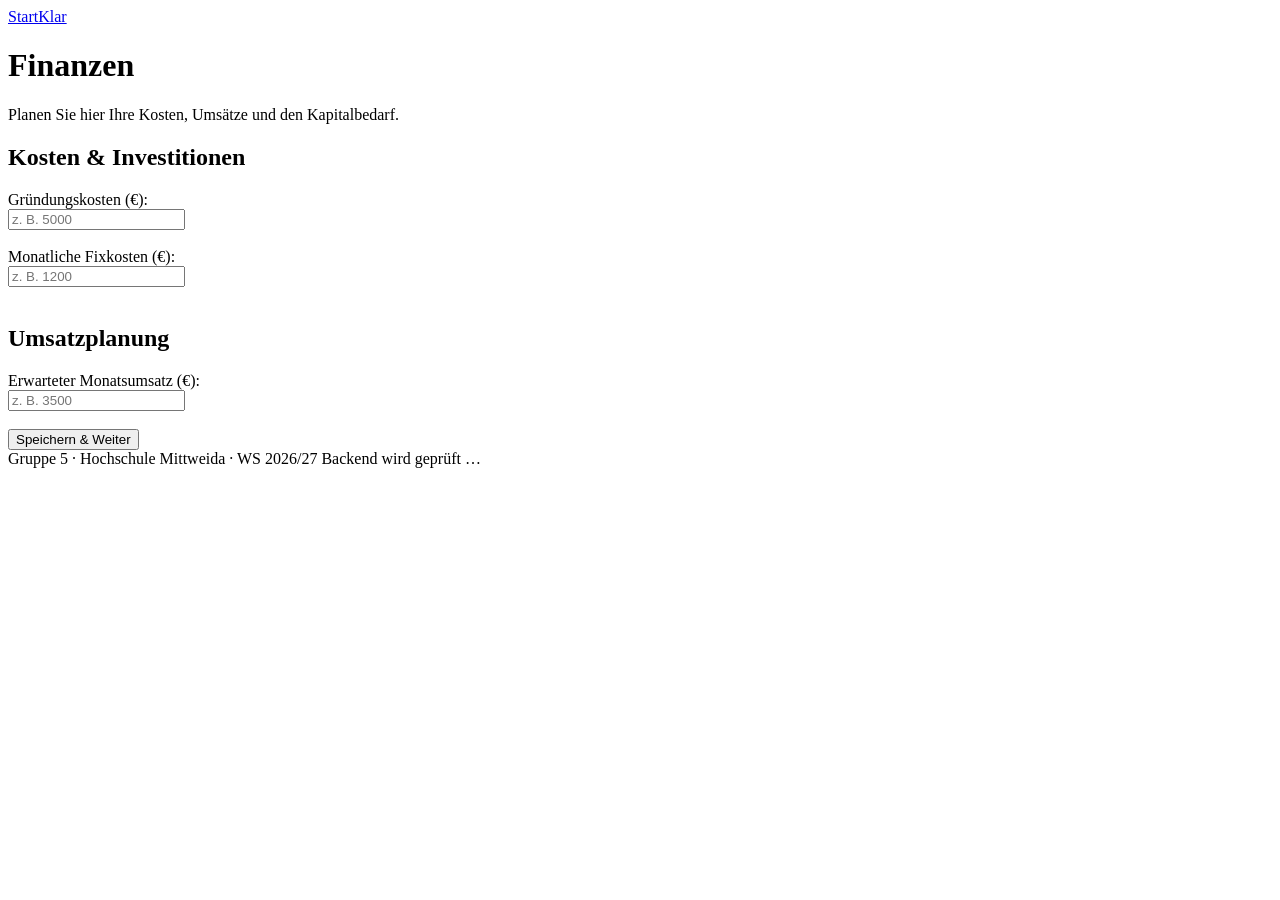
==== frontend/pages/finanzen.html @ ff764ebc "Create finanzen.html" ====
<!DOCTYPE html>
<!--
  VORLAGE für neue Seiten. Diese Datei wird nicht verlinkt.

  So legst du eine neue Seite an:
  1. Datei kopieren und umbenennen, z. B. pages/plan-anlegen.html
  2. <title> und den Inhalt in <main> anpassen
  3. Falls die Seite eigenes JavaScript braucht: js/pages/plan-anlegen.js anlegen
     und unten die auskommentierte Zeile aktivieren
  Header, Footer und CSS-Dateien bleiben gleich, damit alle Seiten einheitlich aussehen.
-->
<html lang="de">
<head>
    <meta charset="UTF-8">
    <meta name="viewport" content="width=device-width, initial-scale=1.0">
    <title>Finanzen – StartKlar</title>
    <link rel="icon" href="/assets/icons/favicon.svg" type="image/svg+xml">

    <link rel="stylesheet" href="/css/variables.css">
    <link rel="stylesheet" href="/css/base.css">
    <link rel="stylesheet" href="/css/layout.css">
    <link rel="stylesheet" href="/css/components.css">
</head>
<body>
    <header class="site-header">
        <div class="container">
            <a class="site-logo" href="/">StartKlar</a>
        </div>
    </header>

    <main class="site-main">
        <div class="container">
            <h1>Finanzen</h1>
           <p>Planen Sie hier Ihre Kosten, Umsätze und den Kapitalbedarf.</p>

        <form action="/pages/businessplan.html" method="get">
          <section>
            <h2>Kosten &amp; Investitionen</h2>
            <div>
              <label for="gruendungskosten">Gründungskosten (€):</label><br>
              <input type="number" id="gruendungskosten" name="gruendungskosten" placeholder="z. B. 5000">
            </div>
            <br>
            <div>
              <label for="fixkosten">Monatliche Fixkosten (€):</label><br>
              <input type="number" id="fixkosten" name="fixkosten" placeholder="z. B. 1200">
            </div>
          </section>

          <br>

          <section>
            <h2>Umsatzplanung</h2>
            <div>
              <label for="umsatz_monat">Erwarteter Monatsumsatz (€):</label><br>
              <input type="number" id="umsatz_monat" name="umsatz_monat" placeholder="z. B. 3500">
            </div>
          </section>

          <br>

          <button type="submit">Speichern &amp; Weiter</button>
        </form> 
        </div>
    </main>

    <footer class="site-footer">
        <div class="container">
            <span>Gruppe 5 · Hochschule Mittweida · WS 2026/27</span>
            <span id="backend-status" class="backend-status">Backend wird geprüft …</span>
        </div>
    </footer>

    <script src="/js/api.js" defer></script>
    <script src="/js/main.js" defer></script>
    <!-- <script src="/js/pages/seitenname.js" defer></script> -->
</body>
</html>
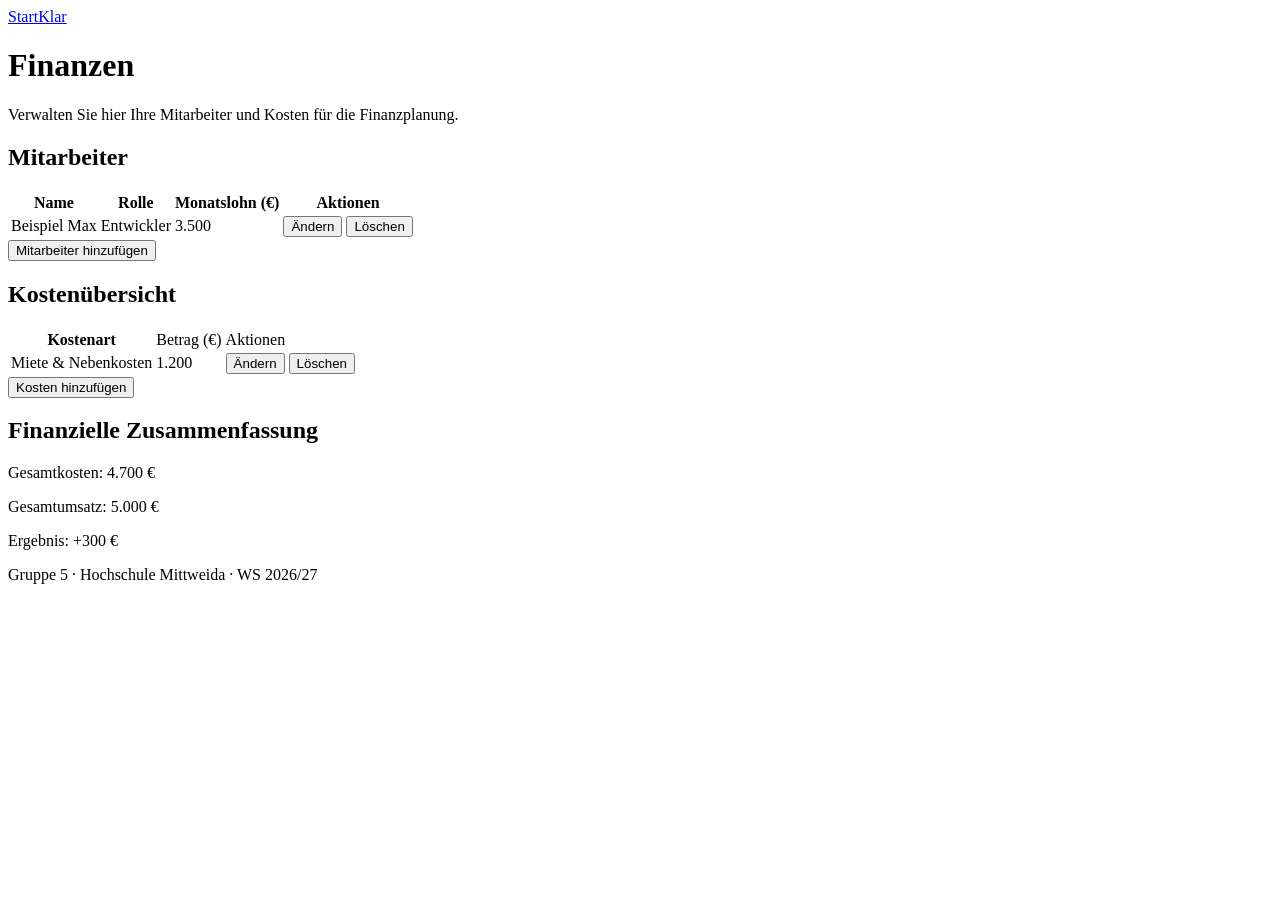
==== commit d3cd3eb2: "Update finanzen.html" ====
--- a/frontend/pages/finanzen.html
+++ b/frontend/pages/finanzen.html
@@ -1,21 +1,9 @@
 <!DOCTYPE html>
-<!--
-  VORLAGE für neue Seiten. Diese Datei wird nicht verlinkt.
-
-  So legst du eine neue Seite an:
-  1. Datei kopieren und umbenennen, z. B. pages/plan-anlegen.html
-  2. <title> und den Inhalt in <main> anpassen
-  3. Falls die Seite eigenes JavaScript braucht: js/pages/plan-anlegen.js anlegen
-     und unten die auskommentierte Zeile aktivieren
-  Header, Footer und CSS-Dateien bleiben gleich, damit alle Seiten einheitlich aussehen.
--->
 <html lang="de">
 <head>
     <meta charset="UTF-8">
     <meta name="viewport" content="width=device-width, initial-scale=1.0">
-    <title>Finanzen – StartKlar</title>
-    <link rel="icon" href="/assets/icons/favicon.svg" type="image/svg+xml">
-
+    <title>Finanzen - StartKlar</title>
     <link rel="stylesheet" href="/css/variables.css">
     <link rel="stylesheet" href="/css/base.css">
     <link rel="stylesheet" href="/css/layout.css">
@@ -31,48 +19,73 @@
     <main class="site-main">
         <div class="container">
             <h1>Finanzen</h1>
-           <p>Planen Sie hier Ihre Kosten, Umsätze und den Kapitalbedarf.</p>
+            <p>Verwalten Sie hier Ihre Mitarbeiter und Kosten für die Finanzplanung.</p>
 
-        <form action="/pages/businessplan.html" method="get">
-          <section>
-            <h2>Kosten &amp; Investitionen</h2>
-            <div>
-              <label for="gruendungskosten">Gründungskosten (€):</label><br>
-              <input type="number" id="gruendungskosten" name="gruendungskosten" placeholder="z. B. 5000">
-            </div>
-            <br>
-            <div>
-              <label for="fixkosten">Monatliche Fixkosten (€):</label><br>
-              <input type="number" id="fixkosten" name="fixkosten" placeholder="z. B. 1200">
-            </div>
-          </section>
+            <section>
+                <h2>Mitarbeiter</h2>
+                <table>
+                    <thead>
+                        <tr>
+                            <th>Name</th>
+                            <th>Rolle</th>
+                            <th>Monatslohn (€)</th>
+                            <th>Aktionen</th>
+                        </tr>
+                    </thead>
+                    <tbody>
+                        <tr>
+                            <td>Beispiel Max</td>
+                            <td>Entwickler</td>
+                            <td>3.500</td>
+                            <td>
+                                <button type="button">Ändern</button>
+                                <button type="button">Löschen</button>
+                            </td>
+                        </tr>
+                    </tbody>
+                </table>
+                <button type="button">Mitarbeiter hinzufügen</button>
+            </section>
 
-          <br>
+            <section>
+                <h2>Kostenübersicht</h2>
+                <table>
+                    <thead>
+                        <tr>
+                            <th>Kostenart</th>
+                            <td>Betrag (€)</td>
+                            <td>Aktionen</td>
+                        </tr>
+                    </thead>
+                    <tbody>
+                        <tr>
+                            <td>Miete & Nebenkosten</td>
+                            <td>1.200</td>
+                            <td>
+                                <button type="button">Ändern</button>
+                                <button type="button">Löschen</button>
+                            </str>
+                        </tr>
+                    </tbody>
+                </table>
+                <button type="button">Kosten hinzufügen</button>
+            </section>
 
-          <section>
-            <h2>Umsatzplanung</h2>
-            <div>
-              <label for="umsatz_monat">Erwarteter Monatsumsatz (€):</label><br>
-              <input type="number" id="umsatz_monat" name="umsatz_monat" placeholder="z. B. 3500">
-            </div>
-          </section>
-
-          <br>
-
-          <button type="submit">Speichern &amp; Weiter</button>
-        </form> 
+            <section>
+                <h2>Finanzielle Zusammenfassung</h2>
+                <div>
+                    <p>Gesamtkosten: <span id="gesamtkosten">4.700 €</span></p>
+                    <p>Gesamtumsatz: <span id="gesamtumsatz">5.000 €</span></p>
+                    <p>Ergebnis: <span id="ergebnis" style="color: var(--color-success);">+300 €</span></p>
+                </div>
+            </section>
         </div>
     </main>
 
     <footer class="site-footer">
         <div class="container">
             <span>Gruppe 5 · Hochschule Mittweida · WS 2026/27</span>
-            <span id="backend-status" class="backend-status">Backend wird geprüft …</span>
         </div>
     </footer>
-
-    <script src="/js/api.js" defer></script>
-    <script src="/js/main.js" defer></script>
-    <!-- <script src="/js/pages/seitenname.js" defer></script> -->
 </body>
-</html>
+</html>
